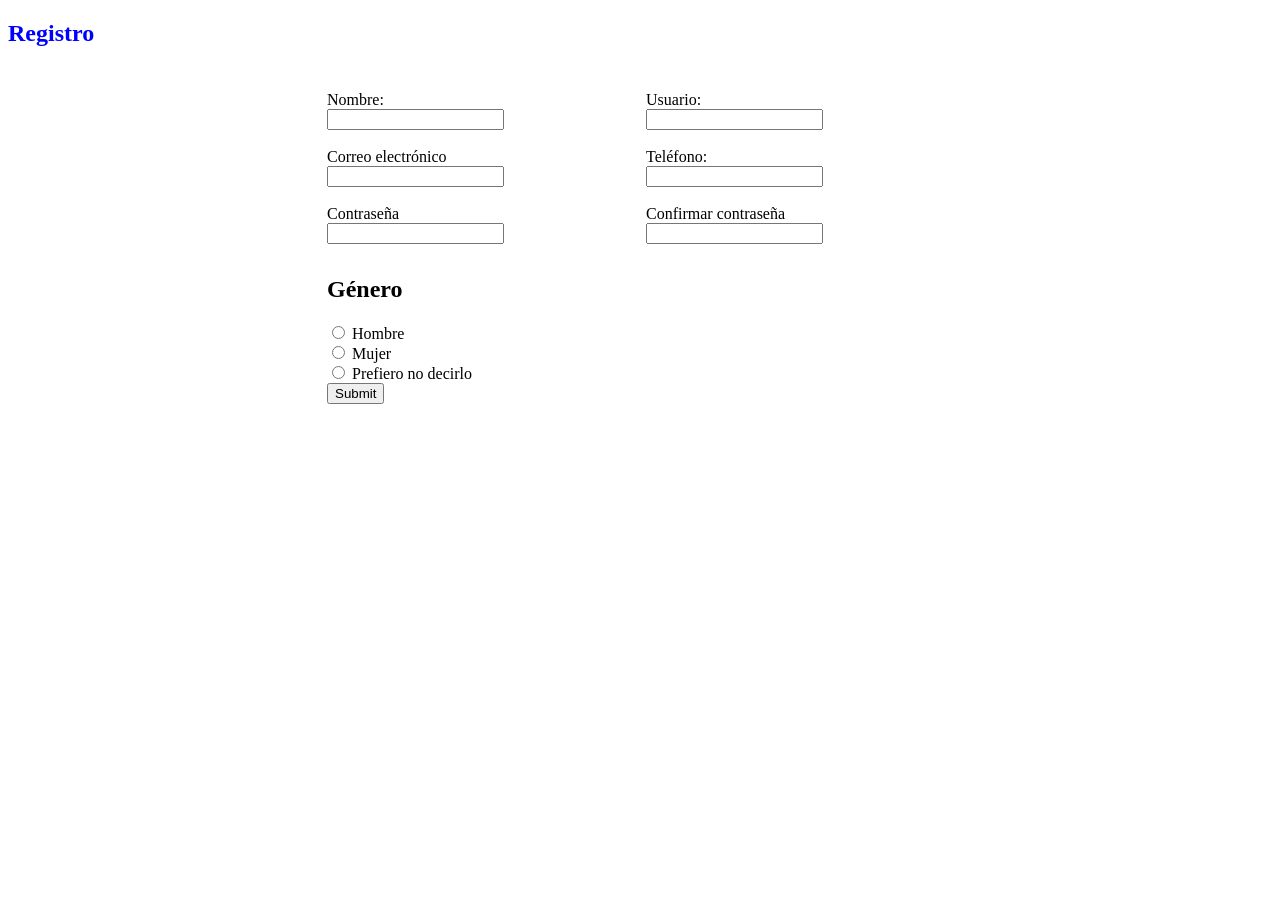
==== Parcial-2/index.html @ 4a51f5e4 "Segundo parcial: Formulario de inicio de sesion" ====
<!doctype html>
<html lang="en" data-bs-theme="light">
    <head>
        <title>Title</title>
        <!-- Required meta tags -->
        <meta charset="utf-8" />
        <meta name="viewport" content="width=device-width, initial-scale=1" />

        <!-- Bootstrap CSS v5.3.8 -->
        <link rel="stylesheet" href="estilos.css"/>
    </head>

    <body>
        <header>
            <!-- place navbar here -->
        </header>
        <main>

            <div class="parent">

                <section class="cuadro">
                    
                    <div class="titulo">
                        <h1>Registro</h1>

                    </div>

                    <form action="/action_registro.php" method="get" class="signup">
                        
                        <div class="form1">

                            <label for="fname"> Nombre: </label><br>
                            <input type="text" id="fname" name="fname" required/><br><br>

                            <label for="email">Correo electrónico</label><br>
                            <input type="email" id="email" name="email" required><br><br>

                            <label for="contra">Contraseña</label><br>
                            <input type="text" id="contra" name="contra" required><br>

                        </div>

                        <div class="form2">

                            <label for="fname"> Usuario: </label><br>
                            <input type="text" id="fname" name="fname" required/><br><br>

                            <label for="numTel"> Teléfono: </label><br>
                            <input type="tel" id="numTel" name="numTel" pattern="[0-9]" required/><br><br>

                            <label for="contra2">Confirmar contraseña</label><br>
                            <input type="text" id="contra2" name="contra2" required><br>
                        </div>

                        <div class="check">

                            <h2>Género</h2>
                            <input type="radio" id="genero" name="genero" required>
                            <label for="genero">Hombre</label><br>
                            <input type="radio" id="genero2" name="genero2" required>
                            <label for="genero2">Mujer</label><br>
                            <input type="radio" id="genero3" name="genero3" required>
                            <label for="genero3">Prefiero no decirlo</label><br>

                            <div class="boton">
                                <input type="submit" value="Submit">
                            </div>
                        </div>

                        
                    
                    </form>

                    

                </section>

                
            </div>


        </main>
        <footer>
            <!-- place footer here -->
        </footer>
        <!-- Bootstrap JavaScript Bundle (includes Popper) -->
        
    </body>
</html>
---- Parcial-2/estilos.css ----
.signup {
    display: grid;
    grid-template-columns: repeat(4, 1fr);
    gap: 12px;
}

    
.titulo {
    grid-column: span 2 / span 2;
    grid-column-start: 2;
    grid-row-start: 2;
}

.form1 {
    grid-column-start: 2;
    grid-row-start: 3;
}

.form2 {
    grid-column-start: 3;
    grid-row-start: 3;
}

.check {
    grid-column: span 2 / span 2;
    grid-column-start: 2;
    grid-row-start: 4;
}

.titulo h1 {
    color: blue;
}
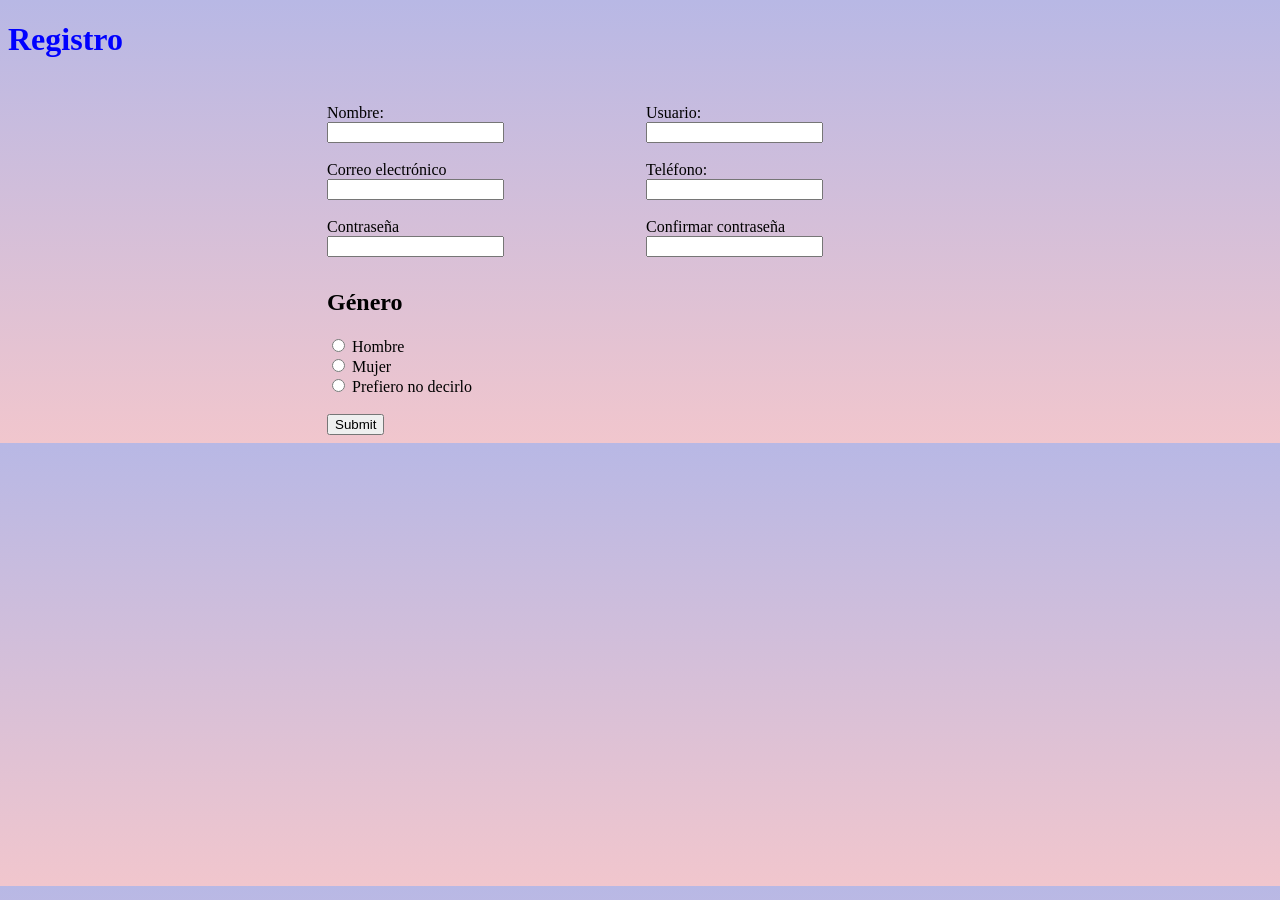
==== commit 5714278b: "se me olvidó subirlo, cambio de color" ====
--- a/Parcial-2/index.html
+++ b/Parcial-2/index.html
@@ -17,63 +17,58 @@
         <main>
 
             <div class="parent">
+                    
+                <div class="titulo">
+                    <h1>Registro</h1>
 
-                <section class="cuadro">
+                </div>
+
+                <form action="/action_registro.php" method="get" class="signup">
                     
-                    <div class="titulo">
-                        <h1>Registro</h1>
+                    <div class="form1">
+                        
+
+                        <label for="fname"> Nombre: </label><br>
+                        <input type="text" id="fname" name="fname" required/><br><br>
+
+                        <label for="email">Correo electrónico</label><br>
+                        <input type="email" id="email" name="email" required><br><br>
+
+                        <label for="contra">Contraseña</label><br>
+                        <input type="text" id="contra" name="contra" required><br>
 
                     </div>
 
-                    <form action="/action_registro.php" method="get" class="signup">
-                        
-                        <div class="form1">
+                    <div class="form2">
 
-                            <label for="fname"> Nombre: </label><br>
-                            <input type="text" id="fname" name="fname" required/><br><br>
+                        <label for="fname"> Usuario: </label><br>
+                        <input type="text" id="fname" name="fname" required/><br><br>
 
-                            <label for="email">Correo electrónico</label><br>
-                            <input type="email" id="email" name="email" required><br><br>
+                        <label for="numTel"> Teléfono: </label><br>
+                        <input type="tel" id="numTel" name="numTel" pattern="[0-9]" required/><br><br>
 
-                            <label for="contra">Contraseña</label><br>
-                            <input type="text" id="contra" name="contra" required><br>
+                        <label for="contra2">Confirmar contraseña</label><br>
+                        <input type="text" id="contra2" name="contra2" required><br>
+                    </div>
 
+                    <div class="check">
+
+                        <h2>Género</h2>
+                        <input type="radio" id="genero" name="genero" required>
+                        <label for="genero">Hombre</label><br>
+                        <input type="radio" id="genero2" name="genero2" required>
+                        <label for="genero2">Mujer</label><br>
+                        <input type="radio" id="genero3" name="genero3" required>
+                        <label for="genero3">Prefiero no decirlo</label><br>
+
+                        <div class="boton"><br>
+                            <input type="submit" value="Submit">
                         </div>
-
-                        <div class="form2">
-
-                            <label for="fname"> Usuario: </label><br>
-                            <input type="text" id="fname" name="fname" required/><br><br>
-
-                            <label for="numTel"> Teléfono: </label><br>
-                            <input type="tel" id="numTel" name="numTel" pattern="[0-9]" required/><br><br>
-
-                            <label for="contra2">Confirmar contraseña</label><br>
-                            <input type="text" id="contra2" name="contra2" required><br>
-                        </div>
-
-                        <div class="check">
-
-                            <h2>Género</h2>
-                            <input type="radio" id="genero" name="genero" required>
-                            <label for="genero">Hombre</label><br>
-                            <input type="radio" id="genero2" name="genero2" required>
-                            <label for="genero2">Mujer</label><br>
-                            <input type="radio" id="genero3" name="genero3" required>
-                            <label for="genero3">Prefiero no decirlo</label><br>
-
-                            <div class="boton">
-                                <input type="submit" value="Submit">
-                            </div>
-                        </div>
-
-                        
-                    
-                    </form>
+                    </div>
 
                     
-
-                </section>
+                
+                </form>
 
                 
             </div>
--- a/Parcial-2/estilos.css
+++ b/Parcial-2/estilos.css
@@ -1,3 +1,6 @@
+body{
+    background: linear-gradient(rgb(184, 184, 229), rgb(241, 198, 205));
+}
 
 .signup {
     display: grid;
@@ -13,11 +16,13 @@
 }
 
 .form1 {
+    grid-column: span 2 / span 2;
     grid-column-start: 2;
     grid-row-start: 3;
 }
 
 .form2 {
+    grid-column: span 2 / span 2;
     grid-column-start: 3;
     grid-row-start: 3;
 }
